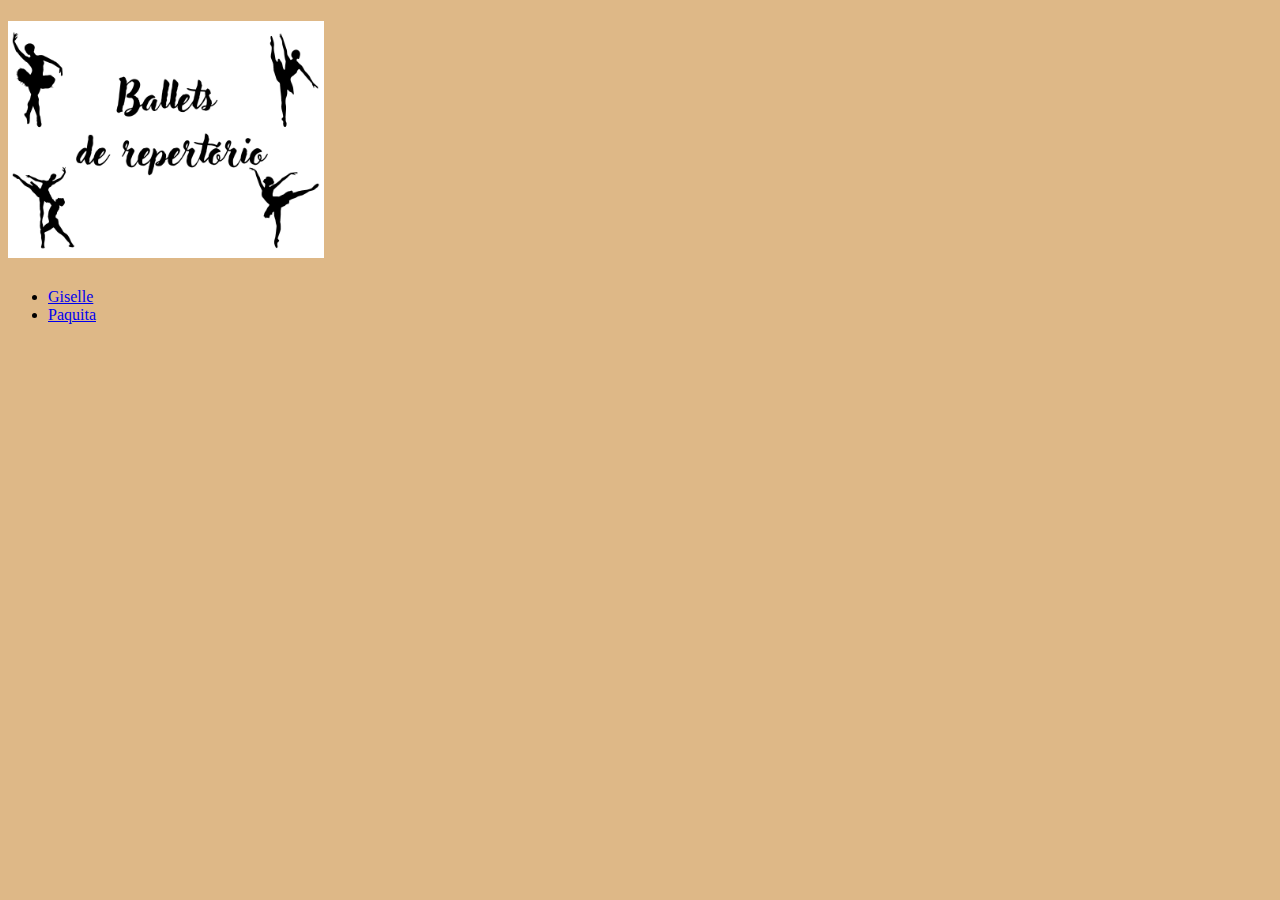
==== DomQuixote.html @ 724de505 "Add files via upload" ====
<!DOCTYPE html>
<html lang="en" dir="ltr">
  <head>
    <meta charset="utf-8">
    <title>Dom Quixote- Ballets de repertório</title>
    <link rel="stylesheet" href="style.css">
  </head>
  <body>
    <header>
      <h1><img src="download4.png" class="imagemcapa"></h1>
      <ul>
        <li><a href="index.html">Giselle</a></li>
          <li><a href="Paquita.html">Paquita</a></li>
      </ul>
  </header>
    <h2> </h2>

  </body>
</html>
---- style.css ----
body{
  background-color: BurlyWood
}
h1{
  text-align: left; color: DarkGoldenRod
  }
  h2{
    text-align: center; color: #934d21; font-size:70px
  }
h3{ 
  color: #934d21; font-size:30px
}
p{
  text-aling: justify; color: Khaki; font-size:30px
}
.itens {
  font-style: italic; color: #934d21; font-size:30px
  }
.imagemcapa {
  width:25%;
}
.1ato { 
    width:30%; display: inline-block;
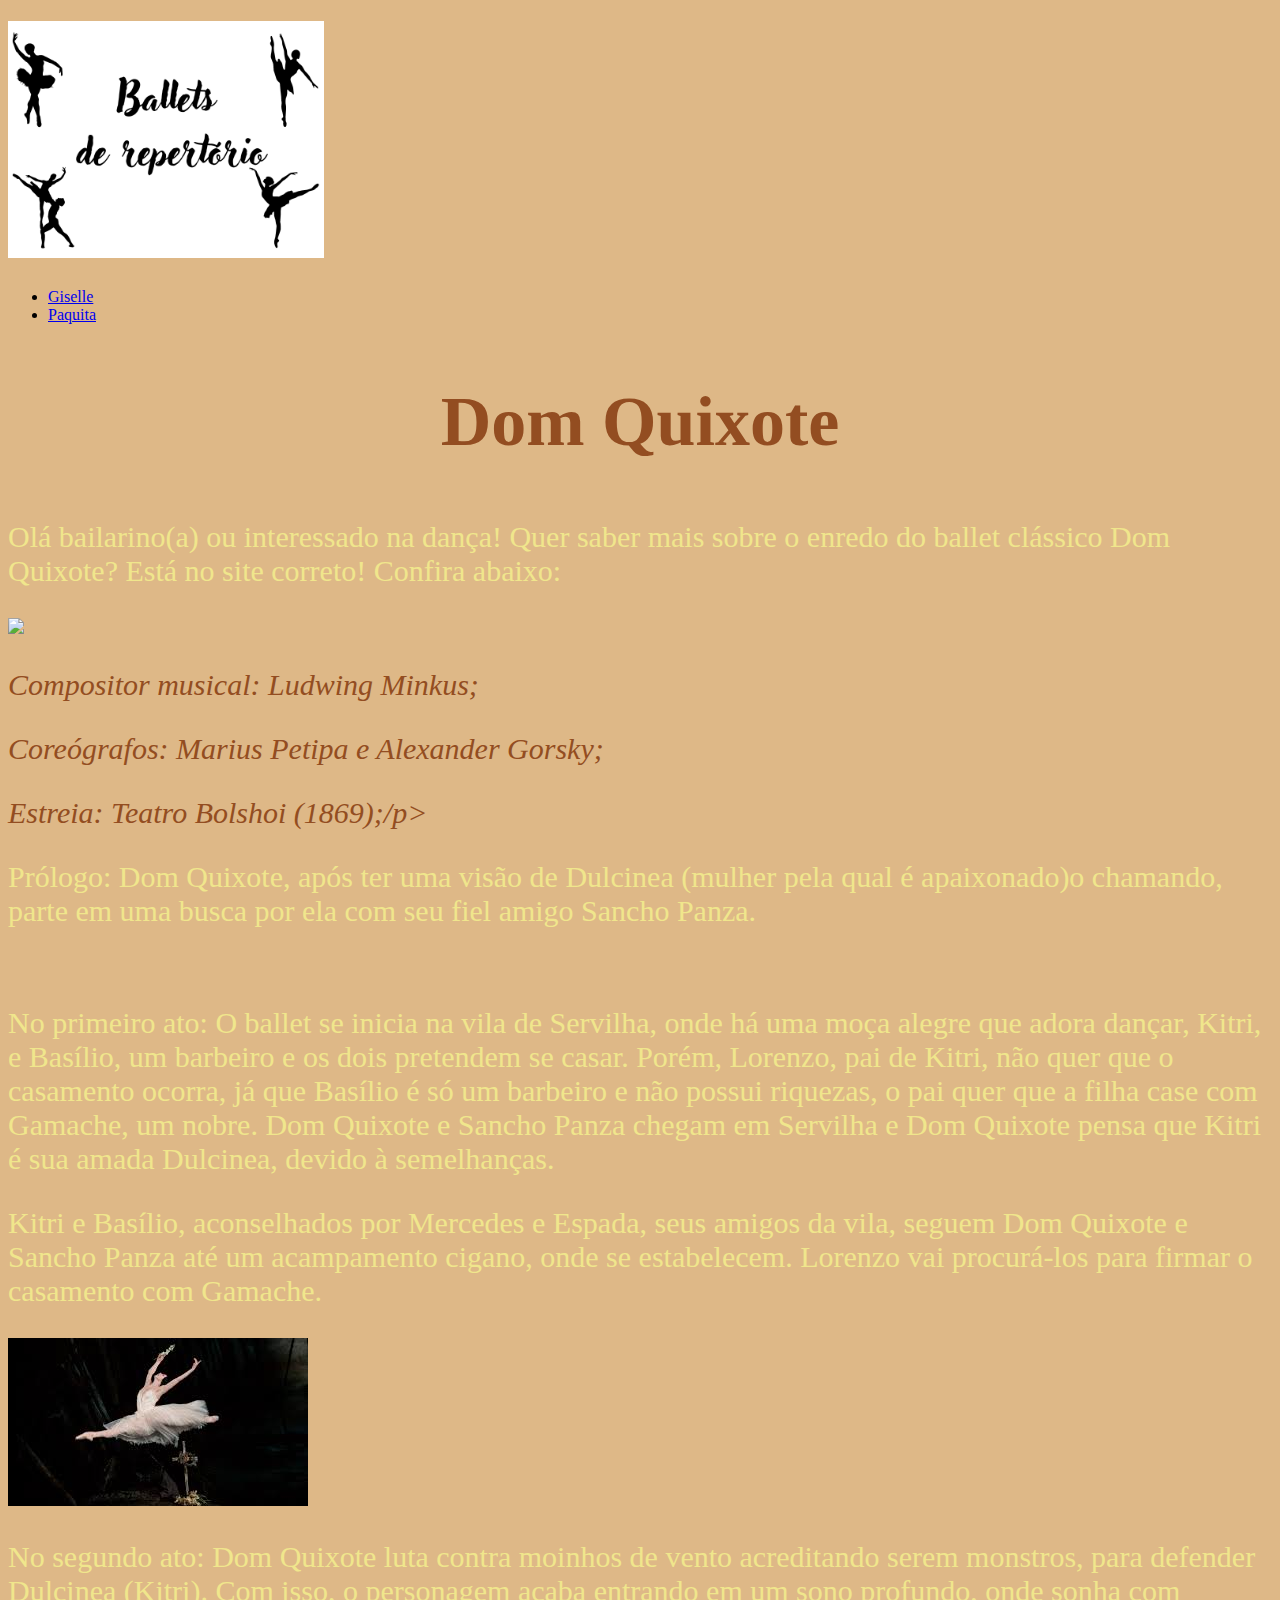
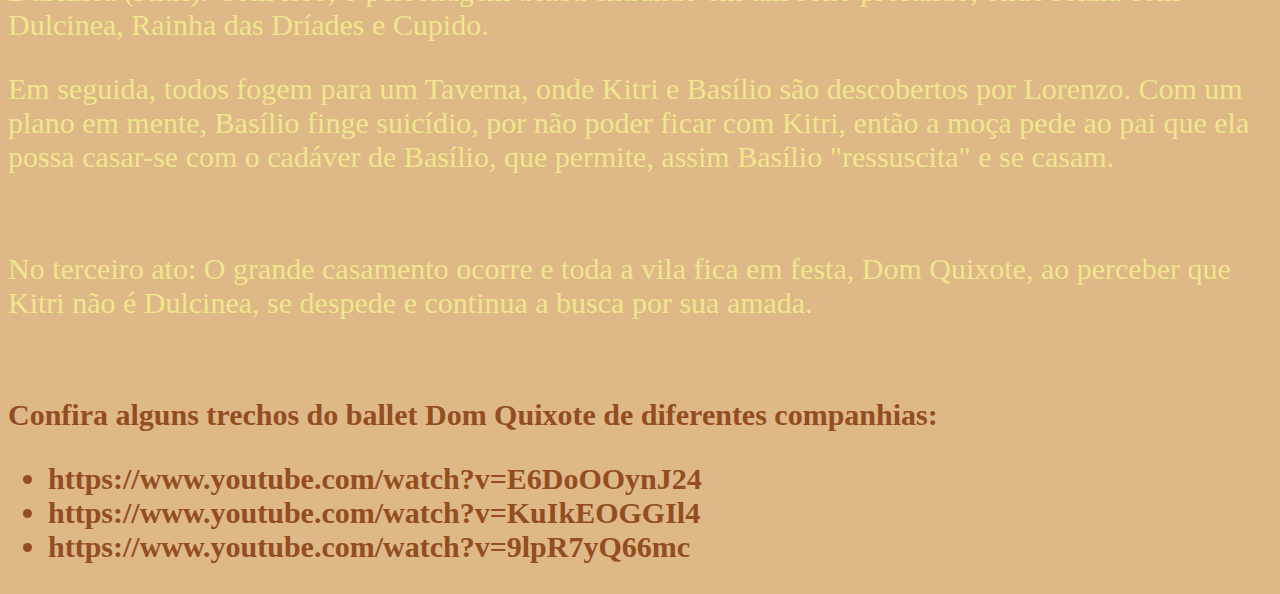
==== commit b47c6007: "Update DomQuixote.html" ====
--- a/DomQuixote.html
+++ b/DomQuixote.html
@@ -8,12 +8,36 @@
   <body>
     <header>
       <h1><img src="download4.png" class="imagemcapa"></h1>
+      <nav>
       <ul>
         <li><a href="index.html">Giselle</a></li>
           <li><a href="Paquita.html">Paquita</a></li>
       </ul>
+      </nav>
   </header>
-    <h2> </h2>
+    <h2>Dom Quixote</h2>
+    <p>Olá bailarino(a) ou interessado na dança! Quer saber mais sobre o enredo do ballet clássico Dom Quixote?  Está no site correto! Confira abaixo:</p>
+<img src="download001.jpeg" class="1ato">
+    <p class="itens">Compositor musical: Ludwing Minkus;</p>
+    <p class="itens">Coreógrafos: Marius Petipa e Alexander Gorsky;</p>
+    <p class="itens">Estreia: Teatro Bolshoi (1869);/p>
+    <p>   Prólogo: Dom Quixote, após ter uma visão de Dulcinea (mulher pela qual é apaixonado)o chamando, parte em uma busca por ela com seu fiel amigo Sancho Panza. </p>
+<img src="download002.jpeg" alt="">
+    <p>   No primeiro ato: O ballet se inicia na vila de Servilha, onde há uma moça alegre que adora dançar, Kitri, e Basílio, um barbeiro e os dois pretendem se casar. Porém, Lorenzo, pai de Kitri, não quer que o casamento ocorra, já que Basílio é só um barbeiro e não possui riquezas, o pai quer que a filha case com Gamache, um nobre. Dom Quixote e Sancho Panza chegam em Servilha e Dom Quixote pensa que Kitri é sua amada Dulcinea, devido à semelhanças.</p>
+    <p>   Kitri e Basílio, aconselhados por Mercedes e Espada, seus amigos da vila, seguem  Dom Quixote e Sancho Panza até um acampamento cigano, onde se estabelecem. Lorenzo vai procurá-los para firmar o casamento com Gamache.</p>
+    <img src="download02.jpeg" alt="">
+    <p>   No segundo ato: Dom Quixote luta contra moinhos de vento acreditando serem monstros, para defender Dulcinea (Kitri). Com isso, o personagem acaba entrando em um sono profundo, onde sonha com Dulcinea, Rainha das Dríades e Cupido.</p>
+    <p>   Em seguida, todos fogem para um Taverna, onde Kitri e Basílio são descobertos por Lorenzo. Com um plano em mente, Basílio finge suicídio, por não poder ficar com Kitri, então a moça pede ao pai que ela possa casar-se com o cadáver de Basílio, que permite, assim Basílio "ressuscita" e se casam.</p>
+<img src="download003jpeg" alt="">
+    <p>   No terceiro ato: O grande casamento ocorre e toda a vila fica em festa, Dom Quixote, ao perceber que Kitri não é Dulcinea, se despede e continua a busca por sua amada.</p>
+<img src="download004peg" alt="">
+    <h3>Confira alguns trechos do ballet Dom Quixote de diferentes companhias:
+    <ul>
+      <li>https://www.youtube.com/watch?v=E6DoOOynJ24</li>
+      <li>https://www.youtube.com/watch?v=KuIkEOGGIl4</li>
+      <li>https://www.youtube.com/watch?v=9lpR7yQ66mc</li>
+    </ul>
+
 
   </body>
 </html>
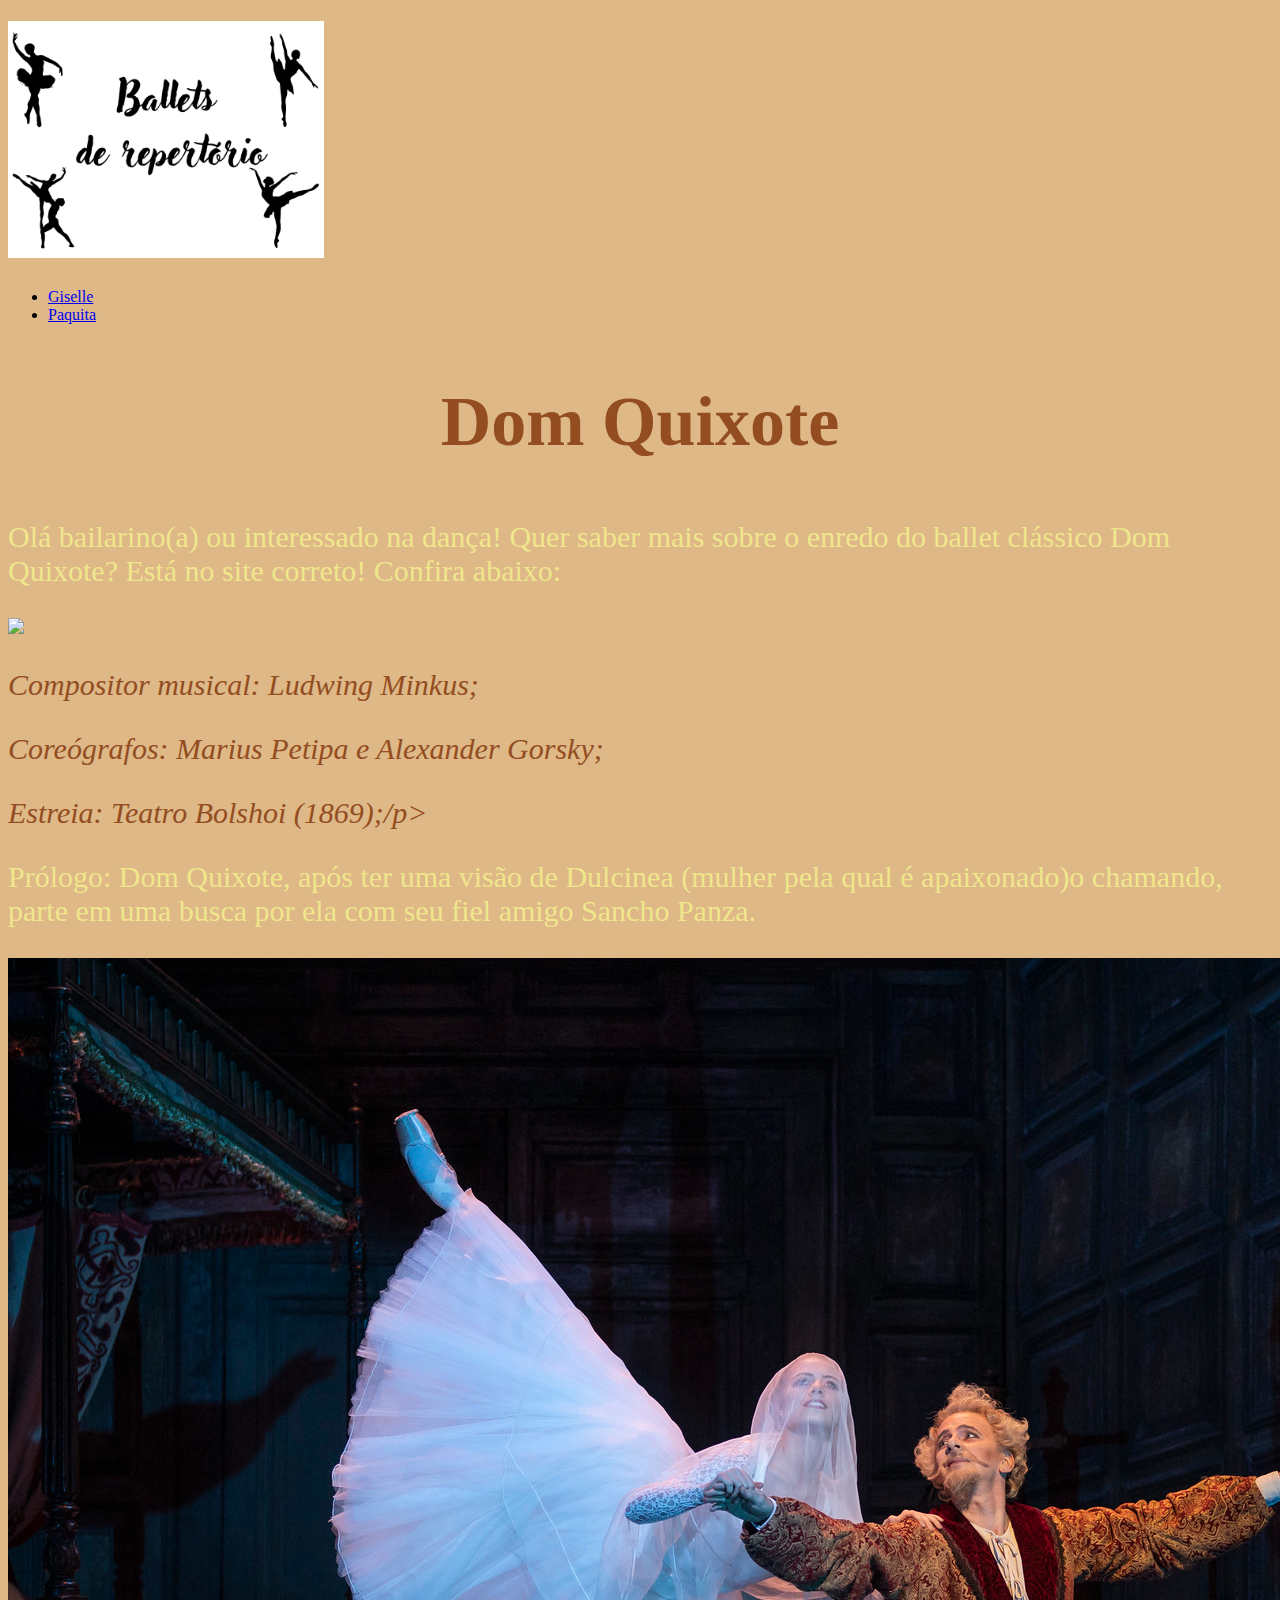
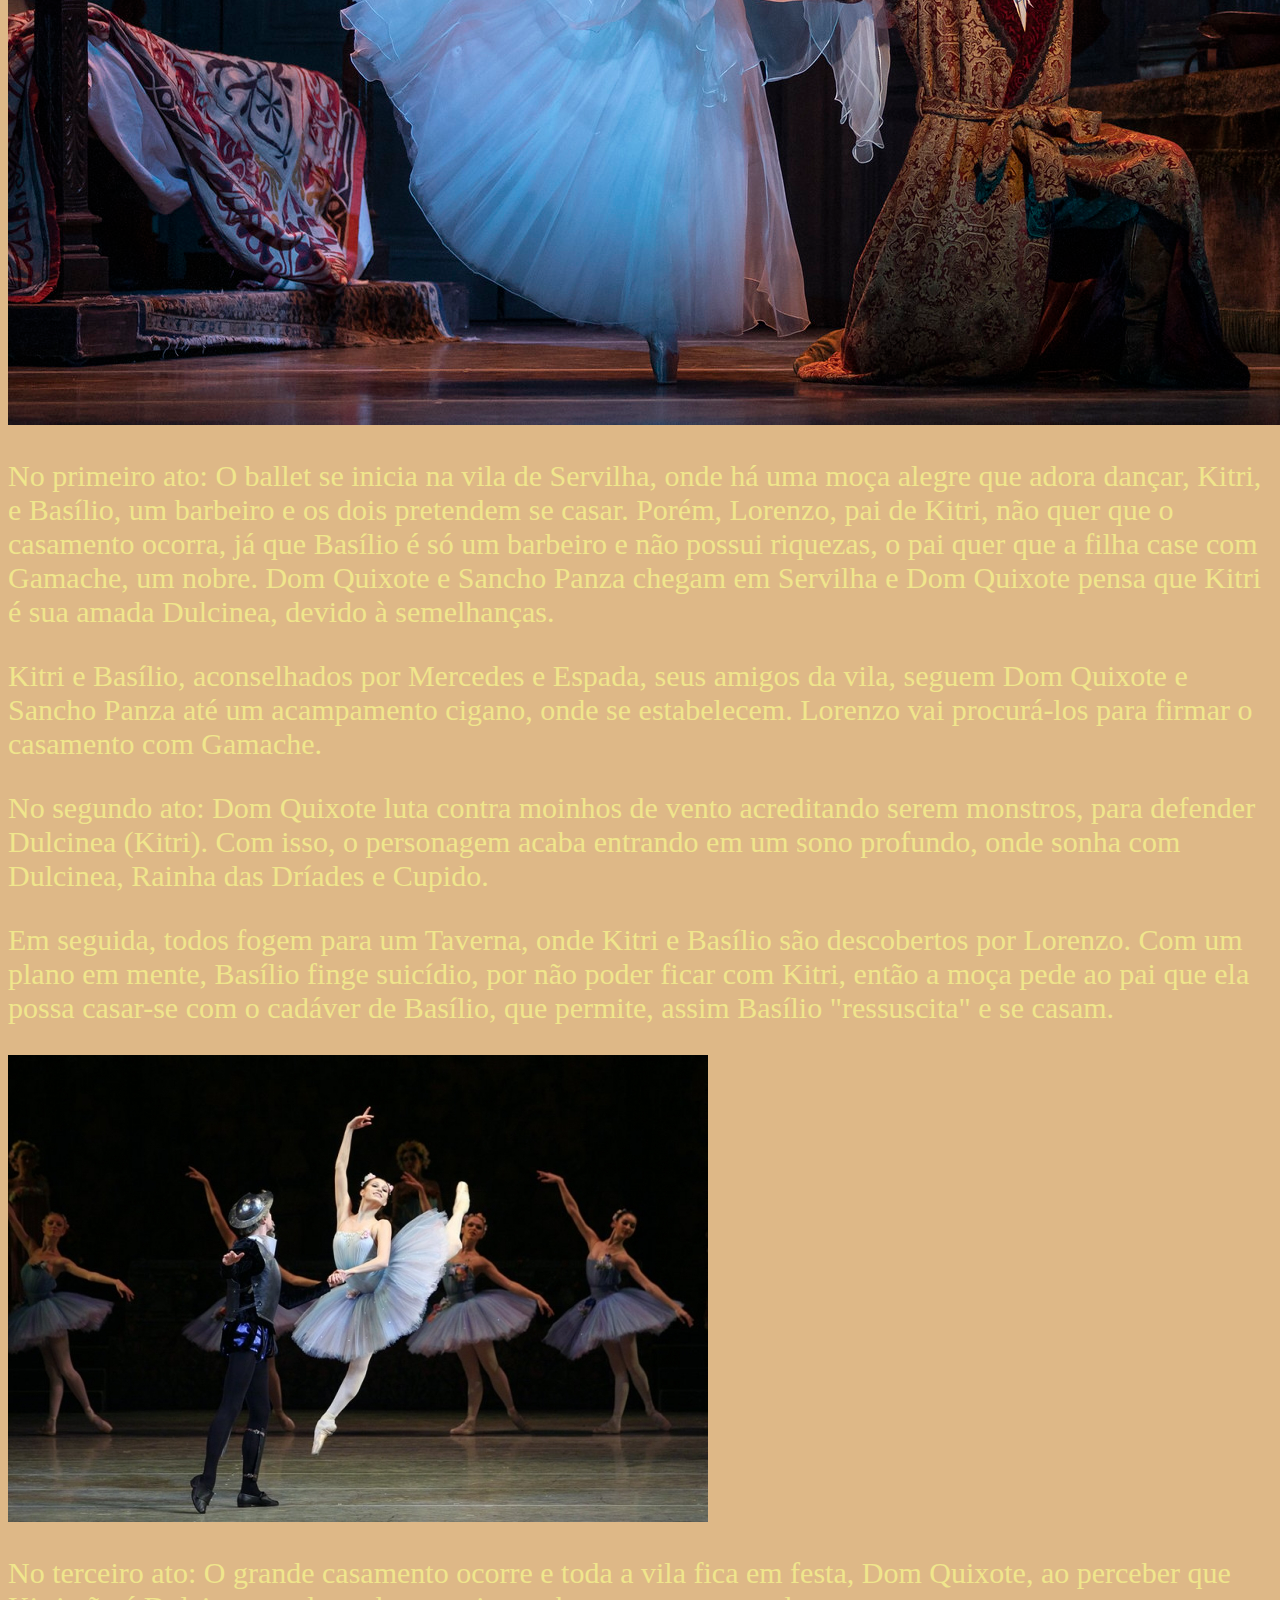
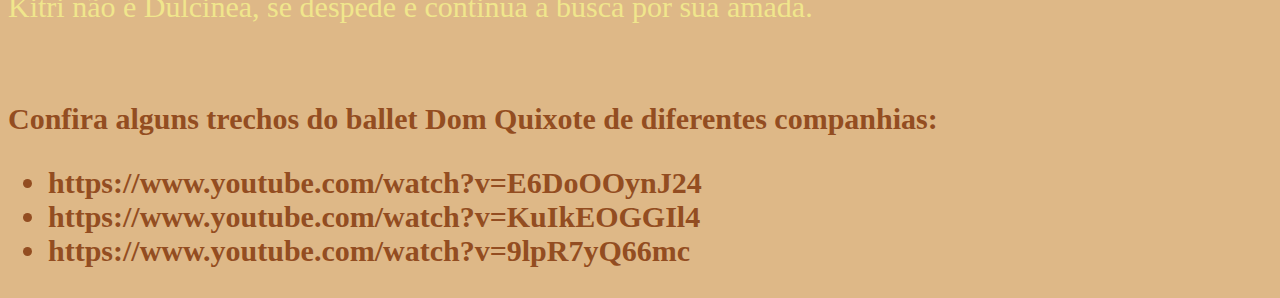
==== commit cf0caba0: "Update DomQuixote.html" ====
--- a/DomQuixote.html
+++ b/DomQuixote.html
@@ -17,20 +17,20 @@
   </header>
     <h2>Dom Quixote</h2>
     <p>Olá bailarino(a) ou interessado na dança! Quer saber mais sobre o enredo do ballet clássico Dom Quixote?  Está no site correto! Confira abaixo:</p>
-<img src="download001.jpeg" class="1ato">
+<img src="download001.JFIF" class="1ato">
     <p class="itens">Compositor musical: Ludwing Minkus;</p>
     <p class="itens">Coreógrafos: Marius Petipa e Alexander Gorsky;</p>
     <p class="itens">Estreia: Teatro Bolshoi (1869);/p>
     <p>   Prólogo: Dom Quixote, após ter uma visão de Dulcinea (mulher pela qual é apaixonado)o chamando, parte em uma busca por ela com seu fiel amigo Sancho Panza. </p>
-<img src="download002.jpeg" alt="">
+<img src="download002.jpg" alt="">
     <p>   No primeiro ato: O ballet se inicia na vila de Servilha, onde há uma moça alegre que adora dançar, Kitri, e Basílio, um barbeiro e os dois pretendem se casar. Porém, Lorenzo, pai de Kitri, não quer que o casamento ocorra, já que Basílio é só um barbeiro e não possui riquezas, o pai quer que a filha case com Gamache, um nobre. Dom Quixote e Sancho Panza chegam em Servilha e Dom Quixote pensa que Kitri é sua amada Dulcinea, devido à semelhanças.</p>
     <p>   Kitri e Basílio, aconselhados por Mercedes e Espada, seus amigos da vila, seguem  Dom Quixote e Sancho Panza até um acampamento cigano, onde se estabelecem. Lorenzo vai procurá-los para firmar o casamento com Gamache.</p>
-    <img src="download02.jpeg" alt="">
+    
     <p>   No segundo ato: Dom Quixote luta contra moinhos de vento acreditando serem monstros, para defender Dulcinea (Kitri). Com isso, o personagem acaba entrando em um sono profundo, onde sonha com Dulcinea, Rainha das Dríades e Cupido.</p>
     <p>   Em seguida, todos fogem para um Taverna, onde Kitri e Basílio são descobertos por Lorenzo. Com um plano em mente, Basílio finge suicídio, por não poder ficar com Kitri, então a moça pede ao pai que ela possa casar-se com o cadáver de Basílio, que permite, assim Basílio "ressuscita" e se casam.</p>
-<img src="download003jpeg" alt="">
+<img src="download003.jpeg" alt="">
     <p>   No terceiro ato: O grande casamento ocorre e toda a vila fica em festa, Dom Quixote, ao perceber que Kitri não é Dulcinea, se despede e continua a busca por sua amada.</p>
-<img src="download004peg" alt="">
+<img src="download005.jpg" alt="">
     <h3>Confira alguns trechos do ballet Dom Quixote de diferentes companhias:
     <ul>
       <li>https://www.youtube.com/watch?v=E6DoOOynJ24</li>
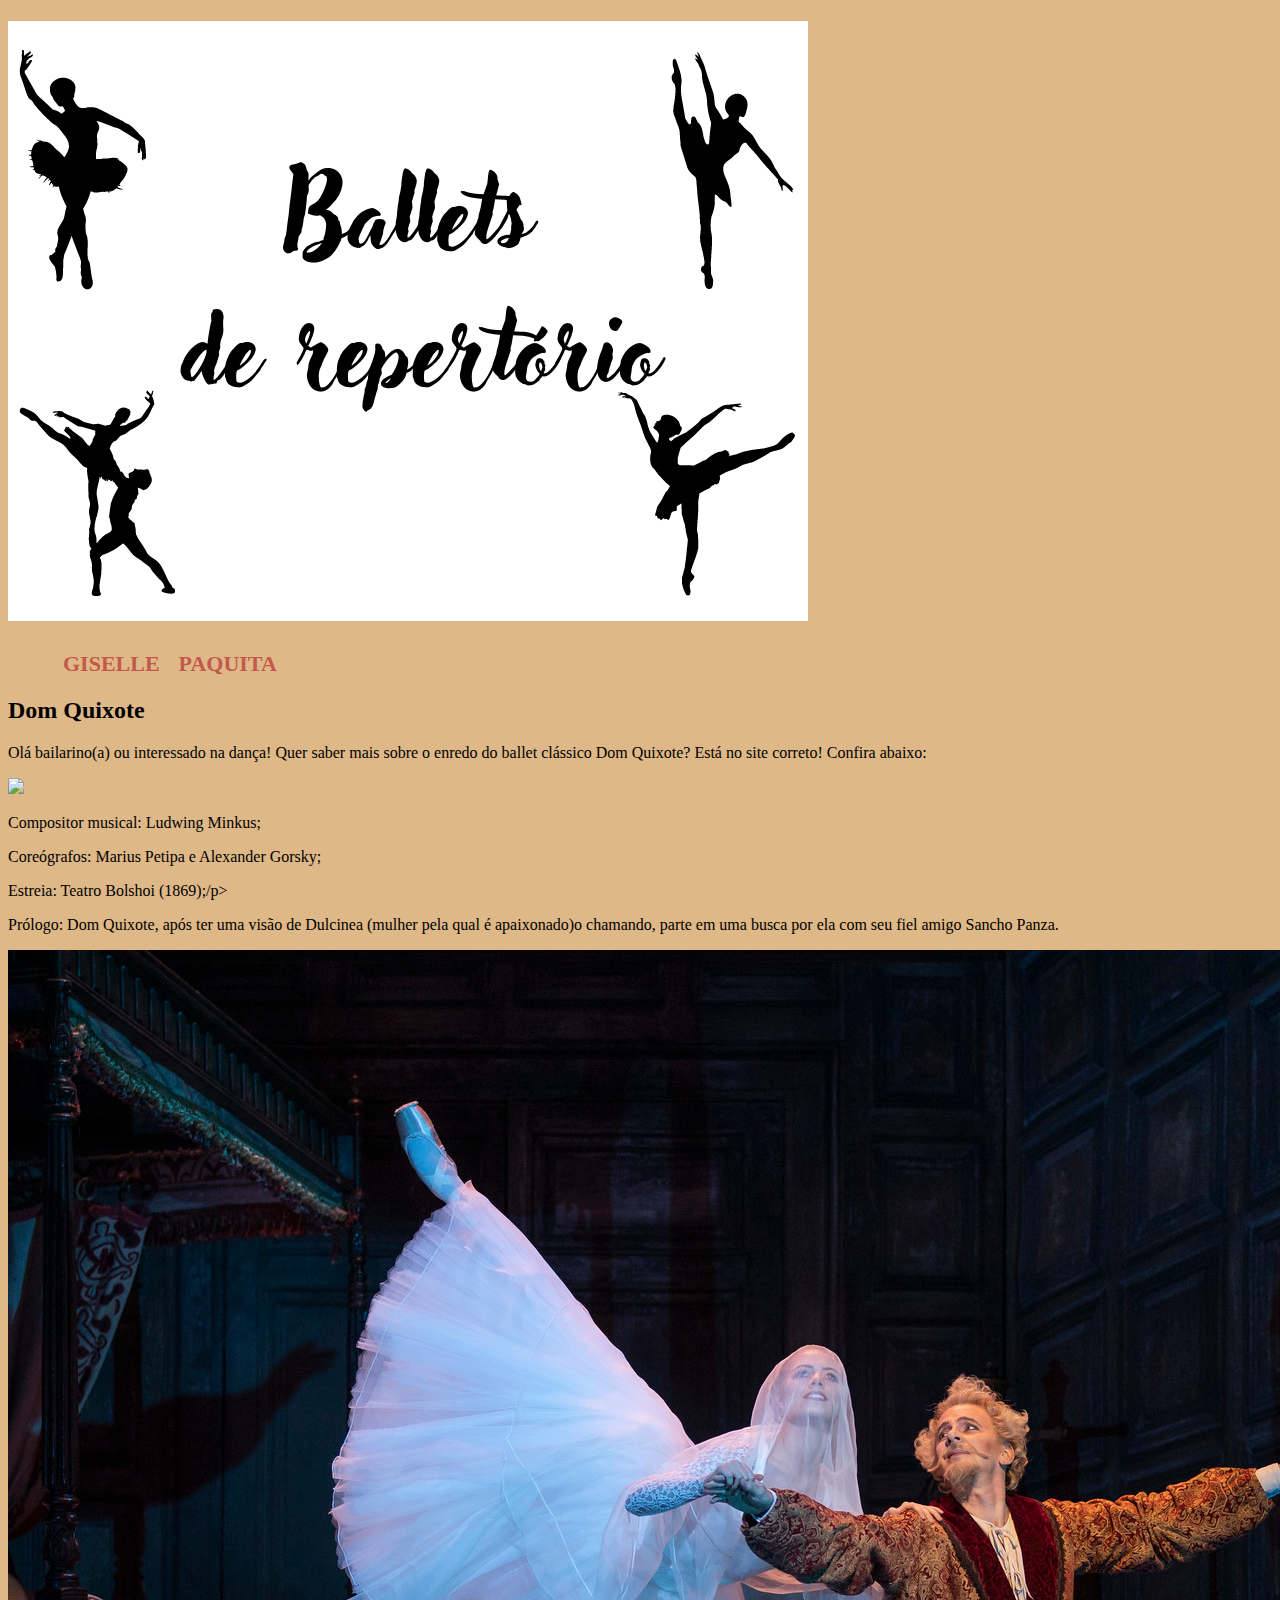
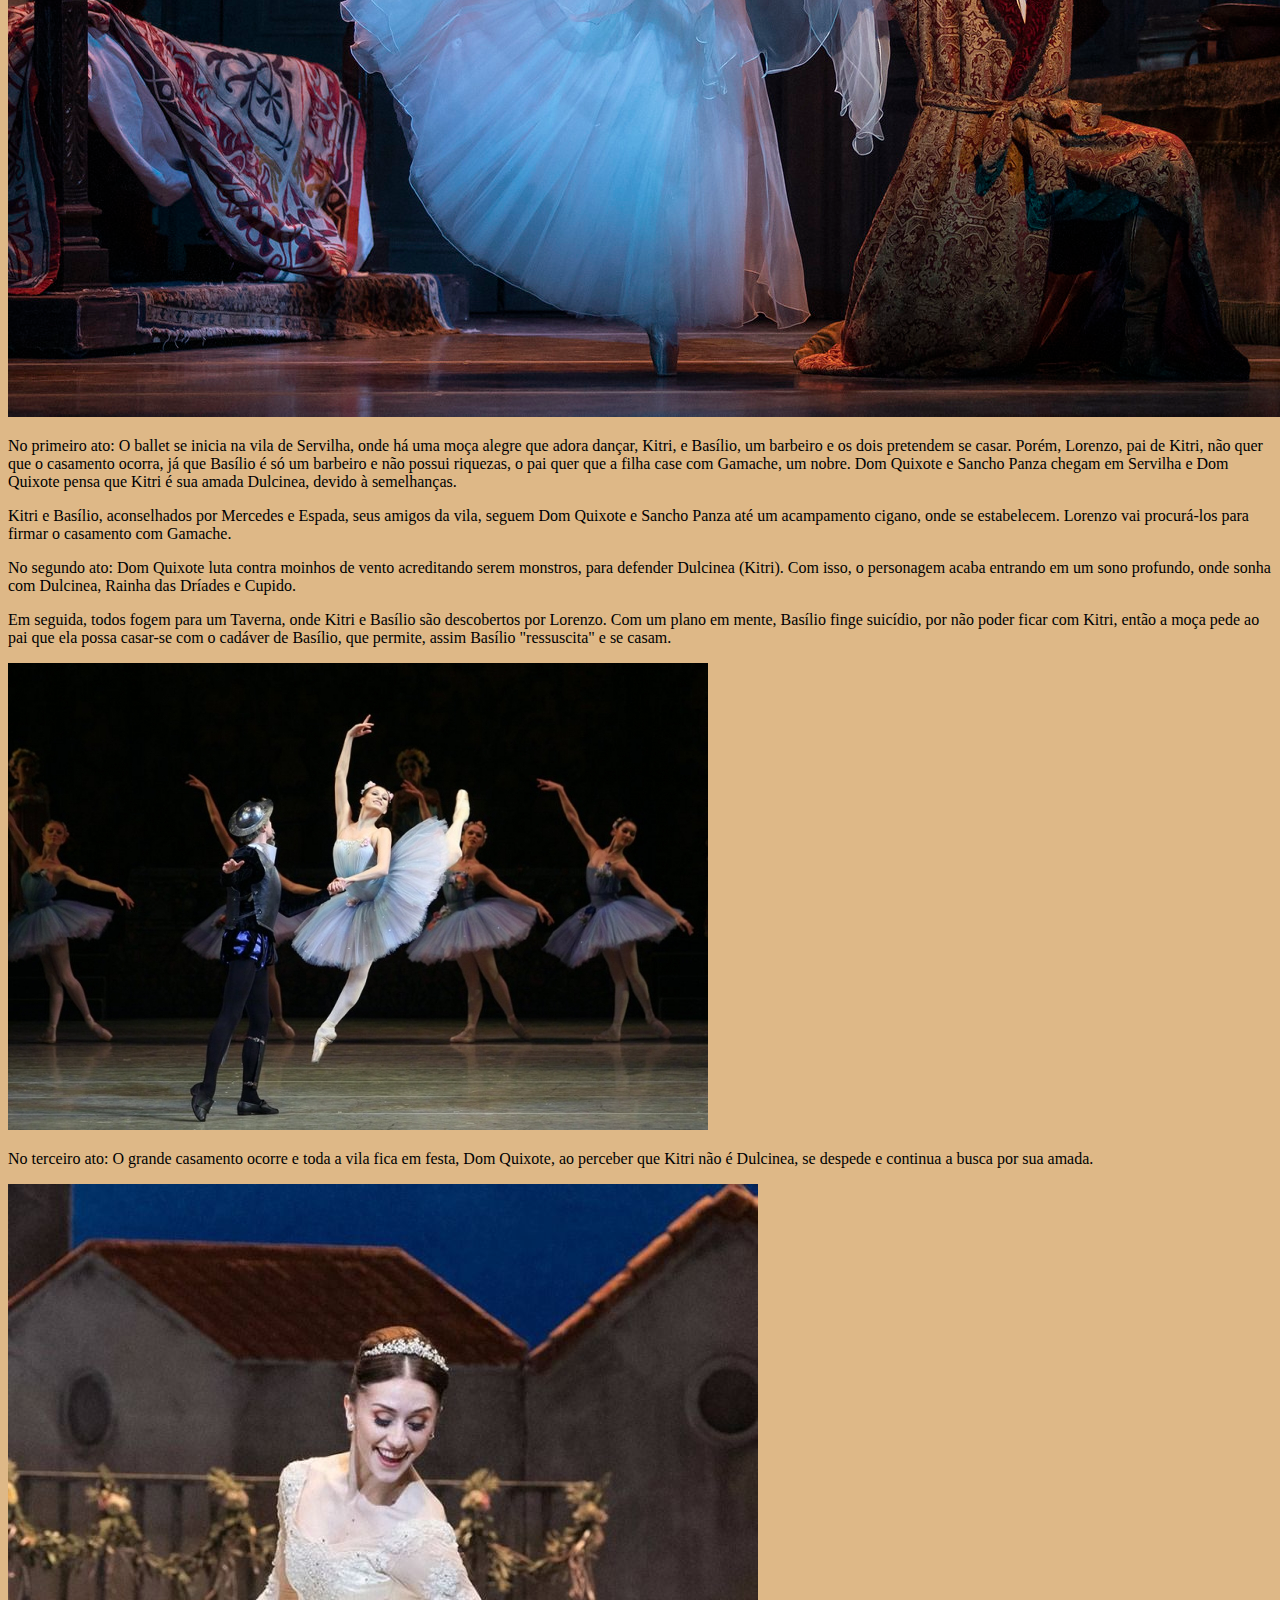
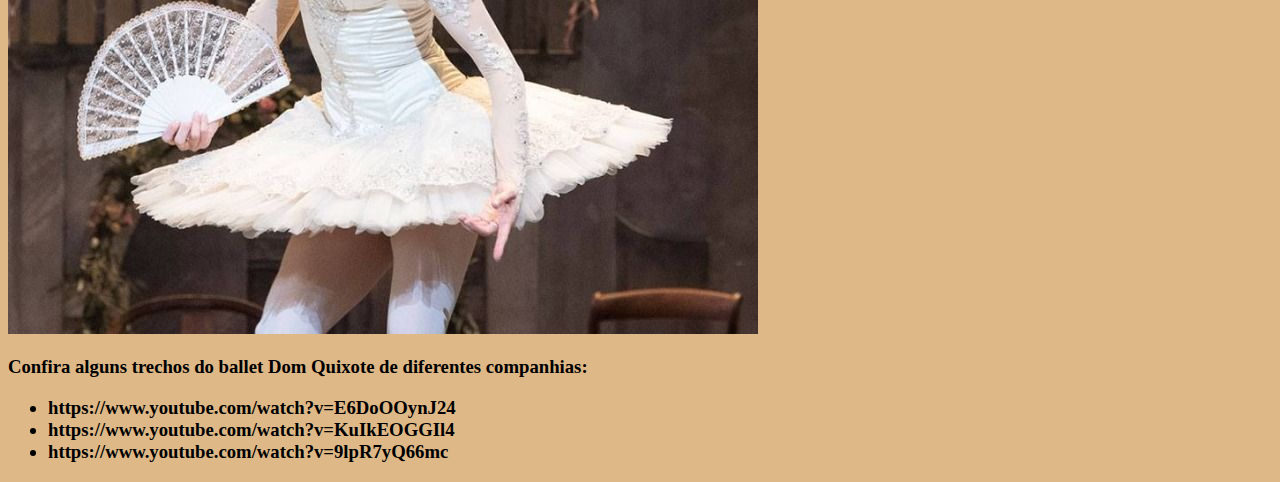
==== commit 168c4027: "Update DomQuixote.html" ====
--- a/DomQuixote.html
+++ b/DomQuixote.html
@@ -3,7 +3,7 @@
   <head>
     <meta charset="utf-8">
     <title>Dom Quixote- Ballets de repertório</title>
-    <link rel="stylesheet" href="style.css">
+    <link rel="stylesheet" href="domquixote.css">
   </head>
   <body>
     <header>
--- a/domquixote.css
+++ b/domquixote.css
@@ -0,0 +1,15 @@
+body{
+  background-color: BurlyWood
+}
+
+  nav li {
+      display: inline;
+      margin: 0 0 0 15px;
+}
+nav a {
+    text-transform: uppercase;
+    color: #c4594b;
+    font-weight: bold;
+    font-size: 22px;
+    text-decoration: none;
+}
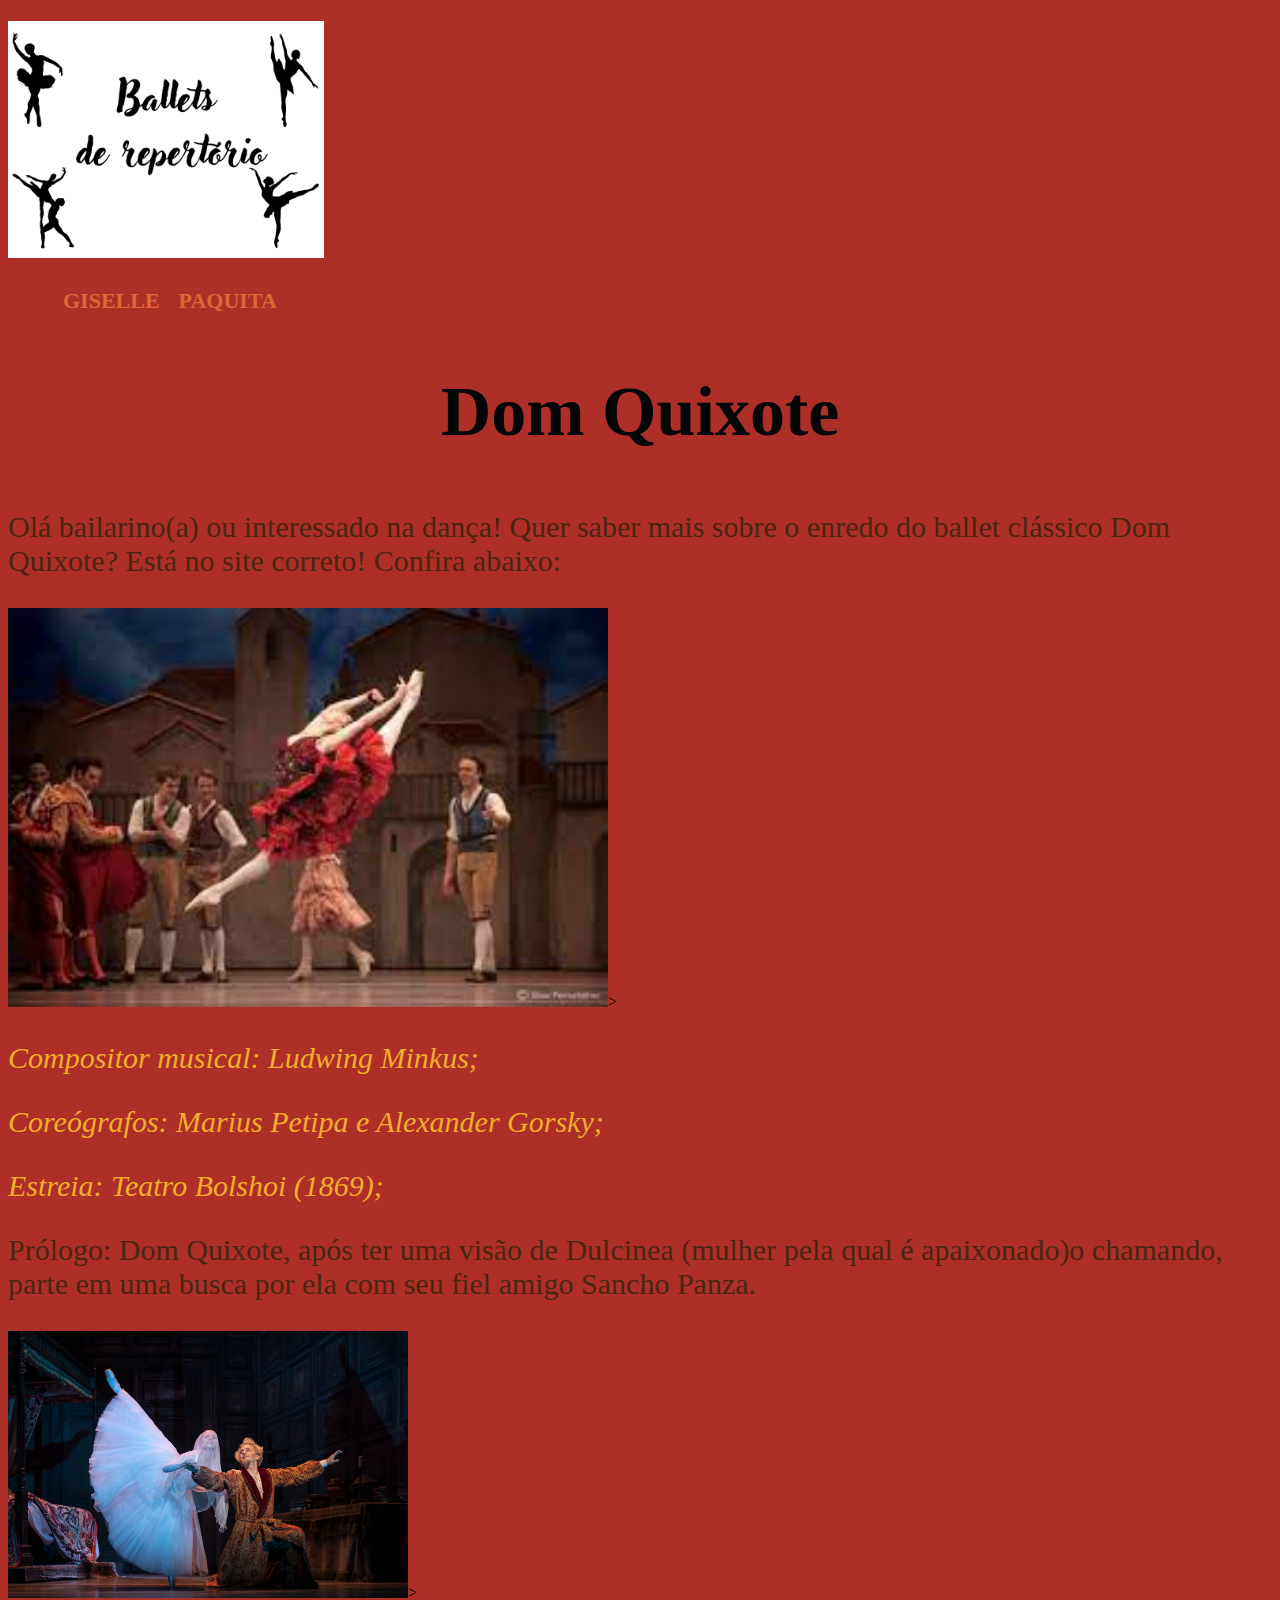
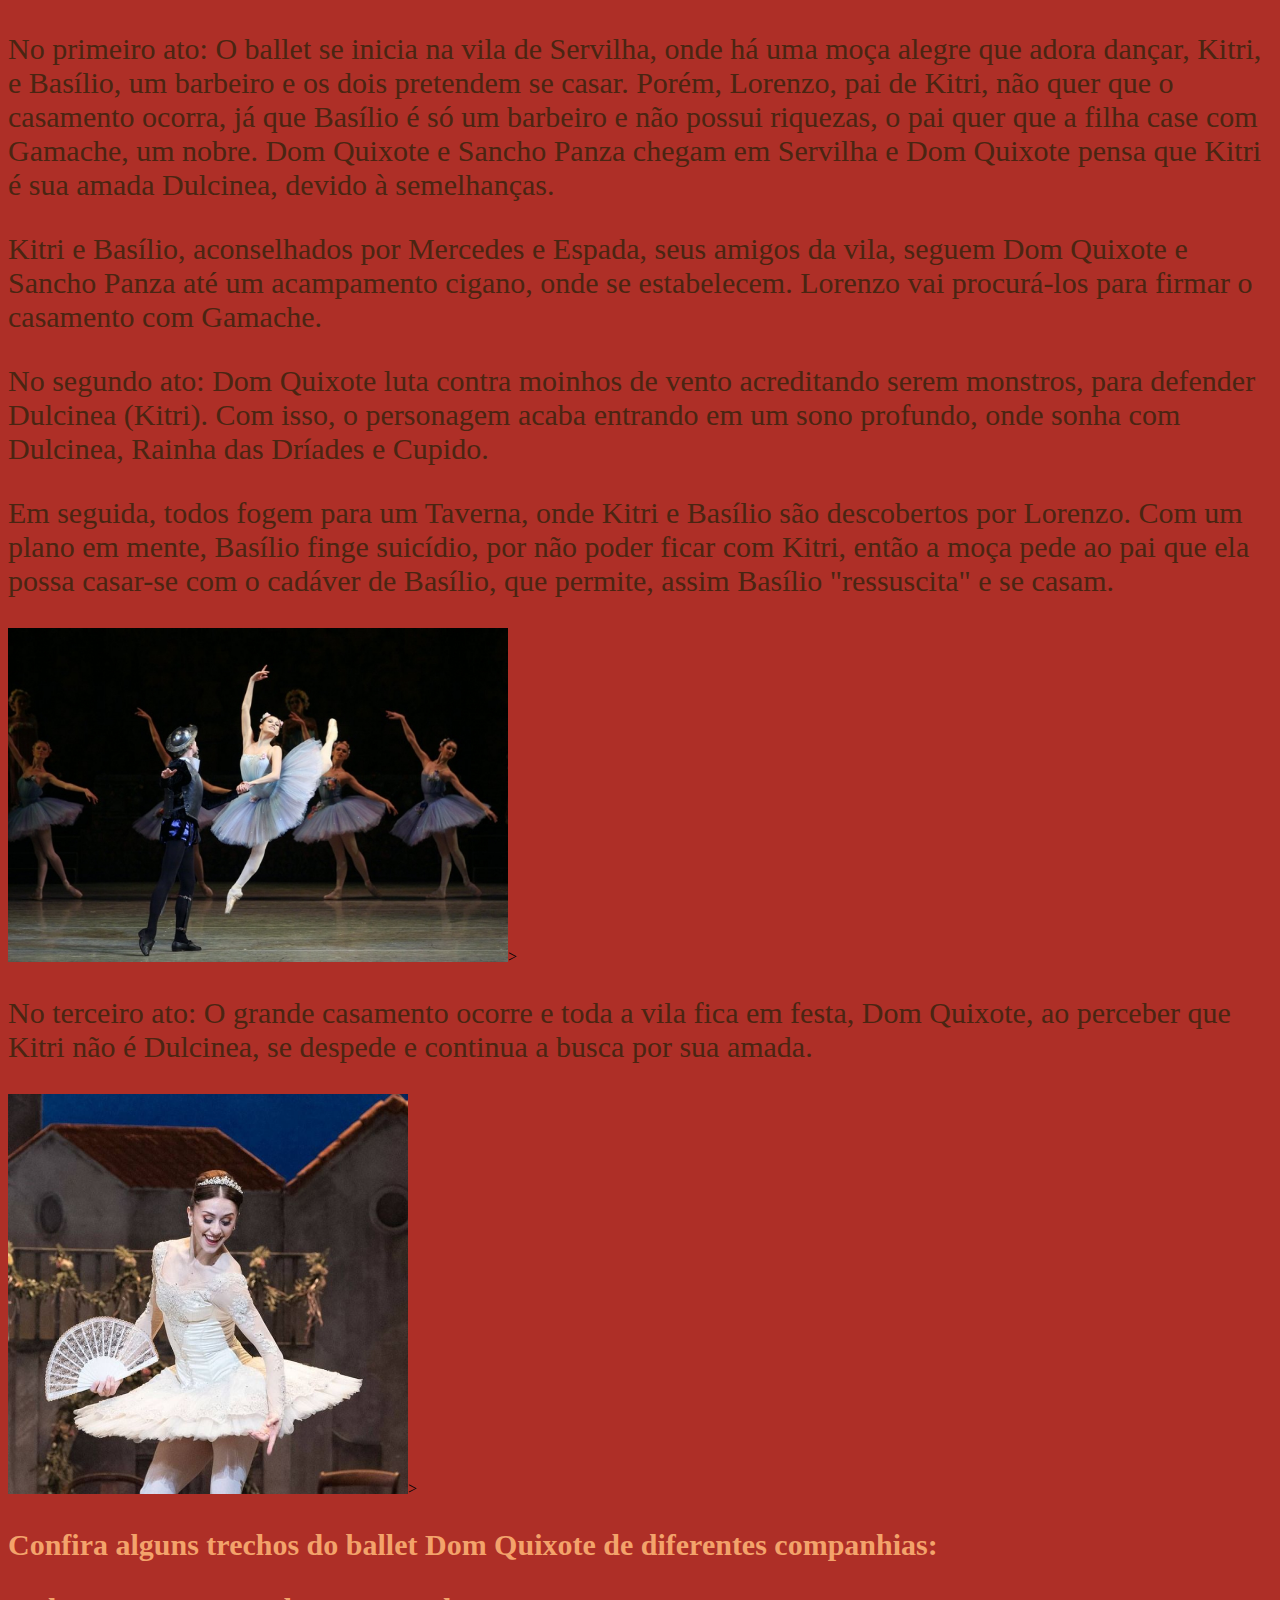
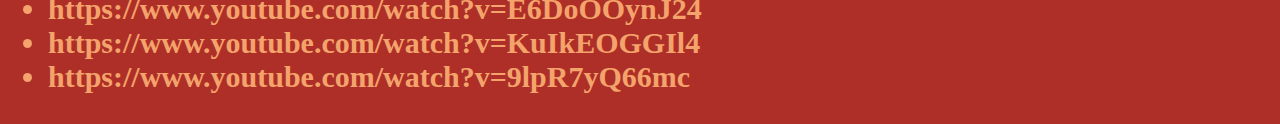
==== commit f6141101: "Add files via upload" ====
--- a/DomQuixote.html
+++ b/DomQuixote.html
@@ -17,20 +17,20 @@
   </header>
     <h2>Dom Quixote</h2>
     <p>Olá bailarino(a) ou interessado na dança! Quer saber mais sobre o enredo do ballet clássico Dom Quixote?  Está no site correto! Confira abaixo:</p>
-<img src="download001.JFIF" class="1ato">
+<img src="download001.jfif" style="left;width:600px">>
     <p class="itens">Compositor musical: Ludwing Minkus;</p>
     <p class="itens">Coreógrafos: Marius Petipa e Alexander Gorsky;</p>
-    <p class="itens">Estreia: Teatro Bolshoi (1869);/p>
+    <p class="itens">Estreia: Teatro Bolshoi (1869);</p>
     <p>   Prólogo: Dom Quixote, após ter uma visão de Dulcinea (mulher pela qual é apaixonado)o chamando, parte em uma busca por ela com seu fiel amigo Sancho Panza. </p>
-<img src="download002.jpg" alt="">
+<img src="download002.jpg" style="left;width:400px">>
     <p>   No primeiro ato: O ballet se inicia na vila de Servilha, onde há uma moça alegre que adora dançar, Kitri, e Basílio, um barbeiro e os dois pretendem se casar. Porém, Lorenzo, pai de Kitri, não quer que o casamento ocorra, já que Basílio é só um barbeiro e não possui riquezas, o pai quer que a filha case com Gamache, um nobre. Dom Quixote e Sancho Panza chegam em Servilha e Dom Quixote pensa que Kitri é sua amada Dulcinea, devido à semelhanças.</p>
     <p>   Kitri e Basílio, aconselhados por Mercedes e Espada, seus amigos da vila, seguem  Dom Quixote e Sancho Panza até um acampamento cigano, onde se estabelecem. Lorenzo vai procurá-los para firmar o casamento com Gamache.</p>
-    
+
     <p>   No segundo ato: Dom Quixote luta contra moinhos de vento acreditando serem monstros, para defender Dulcinea (Kitri). Com isso, o personagem acaba entrando em um sono profundo, onde sonha com Dulcinea, Rainha das Dríades e Cupido.</p>
     <p>   Em seguida, todos fogem para um Taverna, onde Kitri e Basílio são descobertos por Lorenzo. Com um plano em mente, Basílio finge suicídio, por não poder ficar com Kitri, então a moça pede ao pai que ela possa casar-se com o cadáver de Basílio, que permite, assim Basílio "ressuscita" e se casam.</p>
-<img src="download003.jpeg" alt="">
+<img src="download003.jpeg" style="left;width:500px">>
     <p>   No terceiro ato: O grande casamento ocorre e toda a vila fica em festa, Dom Quixote, ao perceber que Kitri não é Dulcinea, se despede e continua a busca por sua amada.</p>
-<img src="download005.jpg" alt="">
+<img src="download005.jpg" style="left;width:400px">>
     <h3>Confira alguns trechos do ballet Dom Quixote de diferentes companhias:
     <ul>
       <li>https://www.youtube.com/watch?v=E6DoOOynJ24</li>
--- a/domquixote.css
+++ b/domquixote.css
@@ -1,5 +1,5 @@
 body{
-  background-color: BurlyWood
+  background-color: #ae2f27
 }
 
   nav li {
@@ -8,8 +8,29 @@
 }
 nav a {
     text-transform: uppercase;
-    color: #c4594b;
+    color:#e16639;
     font-weight: bold;
     font-size: 22px;
     text-decoration: none;
 }
+
+h1{
+  text-align: left; color: DarkGoldenRod
+  }
+  h2{
+    text-align: center; color: #030506; font-size:70px
+  }
+h3{
+  color: #f3a36b; font-size:30px
+}
+p{
+  text-aling: justify; color: #4a2512; font-size:30px
+}
+.itens {
+  font-style: italic; color: #f1ae2b; font-size:30px
+  }
+.imagemcapa {
+  width:25%;
+}
+.1ato {
+    width:30%; display: inline-block;
